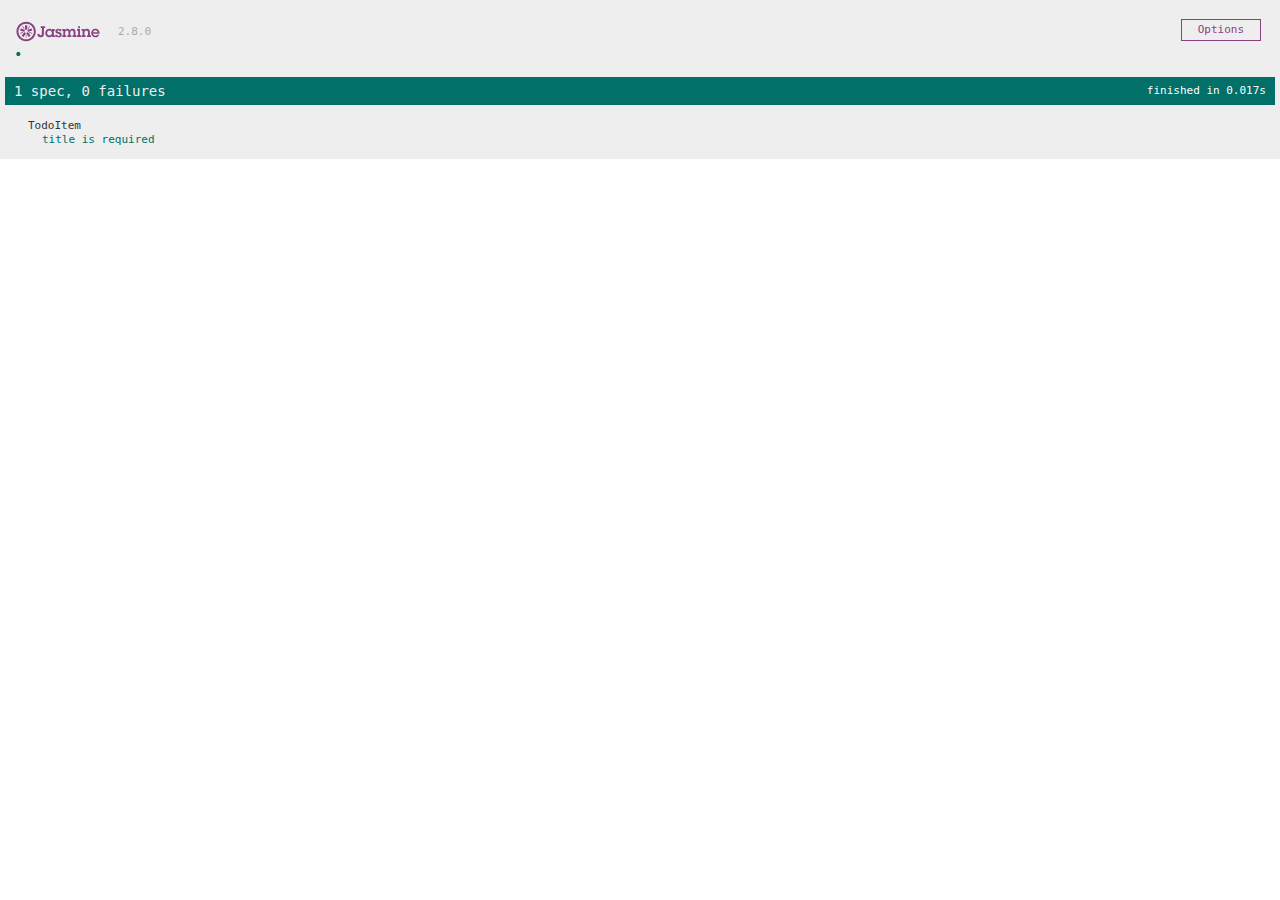
==== src/js/SpecRunner.html @ 8c1b3c2f "Initial check in of todo app." ====
<!DOCTYPE html>
<html>
<head>
  <meta charset="utf-8">
  <title>Jasmine Spec Runner v2.8.0</title>

  <link rel="shortcut icon" type="image/png" href="lib/jasmine-2.8.0/jasmine_favicon.png">
  <link rel="stylesheet" href="lib/jasmine-2.8.0/jasmine.css">

  <script src="lib/jasmine-2.8.0/jasmine.js"></script>
  <script src="lib/jasmine-2.8.0/jasmine-html.js"></script>
  <script src="lib/jasmine-2.8.0/boot.js"></script>

  <!-- include source files here... -->
  <script src="lib/jquery-min.js"></script>
  <script src="lib/underscore-min.js"></script>
  <script src="lib/backbone-min.js"></script>
  <script src="models/TodoItem.js"></script>
  <script src="collections/TodoItems.js"></script>
  <script src="views/TodoItemView.js"></script>

  <!-- include spec files here... -->
  <script src="spec/TodoItemSpec.js"></script>

</head>

<body>
</body>
</html>
---- src/js/lib/jasmine-2.8.0/jasmine.css ----
body { overflow-y: scroll; }

.jasmine_html-reporter { background-color: #eee; padding: 5px; margin: -8px; font-size: 11px; font-family: Monaco, "Lucida Console", monospace; line-height: 14px; color: #333; }
.jasmine_html-reporter a { text-decoration: none; }
.jasmine_html-reporter a:hover { text-decoration: underline; }
.jasmine_html-reporter p, .jasmine_html-reporter h1, .jasmine_html-reporter h2, .jasmine_html-reporter h3, .jasmine_html-reporter h4, .jasmine_html-reporter h5, .jasmine_html-reporter h6 { margin: 0; line-height: 14px; }
.jasmine_html-reporter .jasmine-banner, .jasmine_html-reporter .jasmine-symbol-summary, .jasmine_html-reporter .jasmine-summary, .jasmine_html-reporter .jasmine-result-message, .jasmine_html-reporter .jasmine-spec .jasmine-description, .jasmine_html-reporter .jasmine-spec-detail .jasmine-description, .jasmine_html-reporter .jasmine-alert .jasmine-bar, .jasmine_html-reporter .jasmine-stack-trace { padding-left: 9px; padding-right: 9px; }
.jasmine_html-reporter .jasmine-banner { position: relative; }
.jasmine_html-reporter .jasmine-banner .jasmine-title { background: url('[data-uri]') no-repeat; background: url('[data-uri]') no-repeat, none; -moz-background-size: 100%; -o-background-size: 100%; -webkit-background-size: 100%; background-size: 100%; display: block; float: left; width: 90px; height: 25px; }
.jasmine_html-reporter .jasmine-banner .jasmine-version { margin-left: 14px; position: relative; top: 6px; }
.jasmine_html-reporter #jasmine_content { position: fixed; right: 100%; }
.jasmine_html-reporter .jasmine-version { color: #aaa; }
.jasmine_html-reporter .jasmine-banner { margin-top: 14px; }
.jasmine_html-reporter .jasmine-duration { color: #fff; float: right; line-height: 28px; padding-right: 9px; }
.jasmine_html-reporter .jasmine-symbol-summary { overflow: hidden; *zoom: 1; margin: 14px 0; }
.jasmine_html-reporter .jasmine-symbol-summary li { display: inline-block; height: 10px; width: 14px; font-size: 16px; }
.jasmine_html-reporter .jasmine-symbol-summary li.jasmine-passed { font-size: 14px; }
.jasmine_html-reporter .jasmine-symbol-summary li.jasmine-passed:before { color: #007069; content: "\02022"; }
.jasmine_html-reporter .jasmine-symbol-summary li.jasmine-failed { line-height: 9px; }
.jasmine_html-reporter .jasmine-symbol-summary li.jasmine-failed:before { color: #ca3a11; content: "\d7"; font-weight: bold; margin-left: -1px; }
.jasmine_html-reporter .jasmine-symbol-summary li.jasmine-disabled { font-size: 14px; }
.jasmine_html-reporter .jasmine-symbol-summary li.jasmine-disabled:before { color: #bababa; content: "\02022"; }
.jasmine_html-reporter .jasmine-symbol-summary li.jasmine-pending { line-height: 17px; }
.jasmine_html-reporter .jasmine-symbol-summary li.jasmine-pending:before { color: #ba9d37; content: "*"; }
.jasmine_html-reporter .jasmine-symbol-summary li.jasmine-empty { font-size: 14px; }
.jasmine_html-reporter .jasmine-symbol-summary li.jasmine-empty:before { color: #ba9d37; content: "\02022"; }
.jasmine_html-reporter .jasmine-run-options { float: right; margin-right: 5px; border: 1px solid #8a4182; color: #8a4182; position: relative; line-height: 20px; }
.jasmine_html-reporter .jasmine-run-options .jasmine-trigger { cursor: pointer; padding: 8px 16px; }
.jasmine_html-reporter .jasmine-run-options .jasmine-payload { position: absolute; display: none; right: -1px; border: 1px solid #8a4182; background-color: #eee; white-space: nowrap; padding: 4px 8px; }
.jasmine_html-reporter .jasmine-run-options .jasmine-payload.jasmine-open { display: block; }
.jasmine_html-reporter .jasmine-bar { line-height: 28px; font-size: 14px; display: block; color: #eee; }
.jasmine_html-reporter .jasmine-bar.jasmine-failed { background-color: #ca3a11; }
.jasmine_html-reporter .jasmine-bar.jasmine-passed { background-color: #007069; }
.jasmine_html-reporter .jasmine-bar.jasmine-skipped { background-color: #bababa; }
.jasmine_html-reporter .jasmine-bar.jasmine-errored { background-color: #ca3a11; }
.jasmine_html-reporter .jasmine-bar.jasmine-menu { background-color: #fff; color: #aaa; }
.jasmine_html-reporter .jasmine-bar.jasmine-menu a { color: #333; }
.jasmine_html-reporter .jasmine-bar a { color: white; }
.jasmine_html-reporter.jasmine-spec-list .jasmine-bar.jasmine-menu.jasmine-failure-list, .jasmine_html-reporter.jasmine-spec-list .jasmine-results .jasmine-failures { display: none; }
.jasmine_html-reporter.jasmine-failure-list .jasmine-bar.jasmine-menu.jasmine-spec-list, .jasmine_html-reporter.jasmine-failure-list .jasmine-summary { display: none; }
.jasmine_html-reporter .jasmine-results { margin-top: 14px; }
.jasmine_html-reporter .jasmine-summary { margin-top: 14px; }
.jasmine_html-reporter .jasmine-summary ul { list-style-type: none; margin-left: 14px; padding-top: 0; padding-left: 0; }
.jasmine_html-reporter .jasmine-summary ul.jasmine-suite { margin-top: 7px; margin-bottom: 7px; }
.jasmine_html-reporter .jasmine-summary li.jasmine-passed a { color: #007069; }
.jasmine_html-reporter .jasmine-summary li.jasmine-failed a { color: #ca3a11; }
.jasmine_html-reporter .jasmine-summary li.jasmine-empty a { color: #ba9d37; }
.jasmine_html-reporter .jasmine-summary li.jasmine-pending a { color: #ba9d37; }
.jasmine_html-reporter .jasmine-summary li.jasmine-disabled a { color: #bababa; }
.jasmine_html-reporter .jasmine-description + .jasmine-suite { margin-top: 0; }
.jasmine_html-reporter .jasmine-suite { margin-top: 14px; }
.jasmine_html-reporter .jasmine-suite a { color: #333; }
.jasmine_html-reporter .jasmine-failures .jasmine-spec-detail { margin-bottom: 28px; }
.jasmine_html-reporter .jasmine-failures .jasmine-spec-detail .jasmine-description { background-color: #ca3a11; }
.jasmine_html-reporter .jasmine-failures .jasmine-spec-detail .jasmine-description a { color: white; }
.jasmine_html-reporter .jasmine-result-message { padding-top: 14px; color: #333; white-space: pre; }
.jasmine_html-reporter .jasmine-result-message span.jasmine-result { display: block; }
.jasmine_html-reporter .jasmine-stack-trace { margin: 5px 0 0 0; max-height: 224px; overflow: auto; line-height: 18px; color: #666; border: 1px solid #ddd; background: white; white-space: pre; }
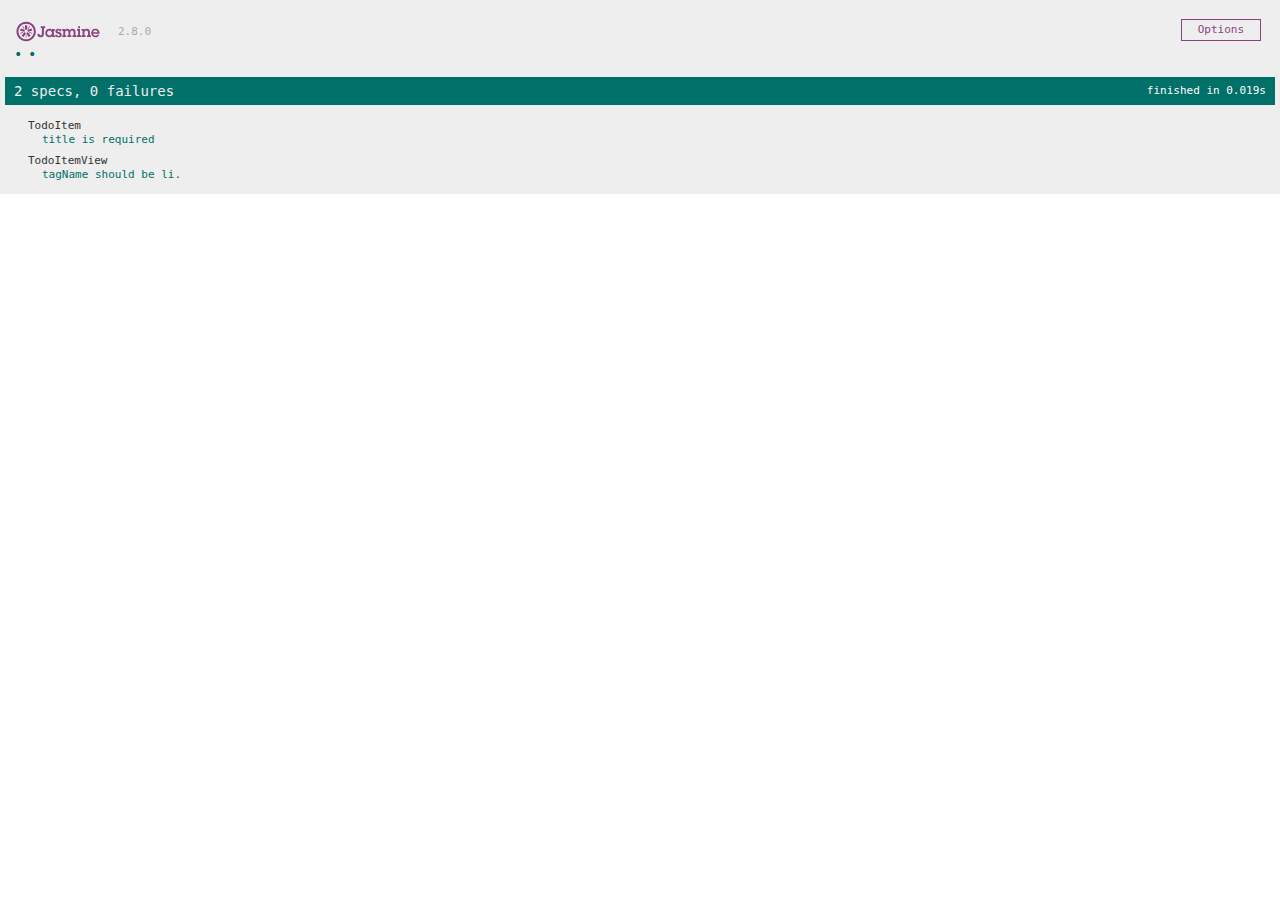
==== commit 999c4fa0: "add multiple items to todo list." ====
--- a/src/js/SpecRunner.html
+++ b/src/js/SpecRunner.html
@@ -21,6 +21,7 @@
 
   <!-- include spec files here... -->
   <script src="spec/TodoItemSpec.js"></script>
+  <script src="spec/TodoItemViewSpec.js"></script>
 
 </head>
 
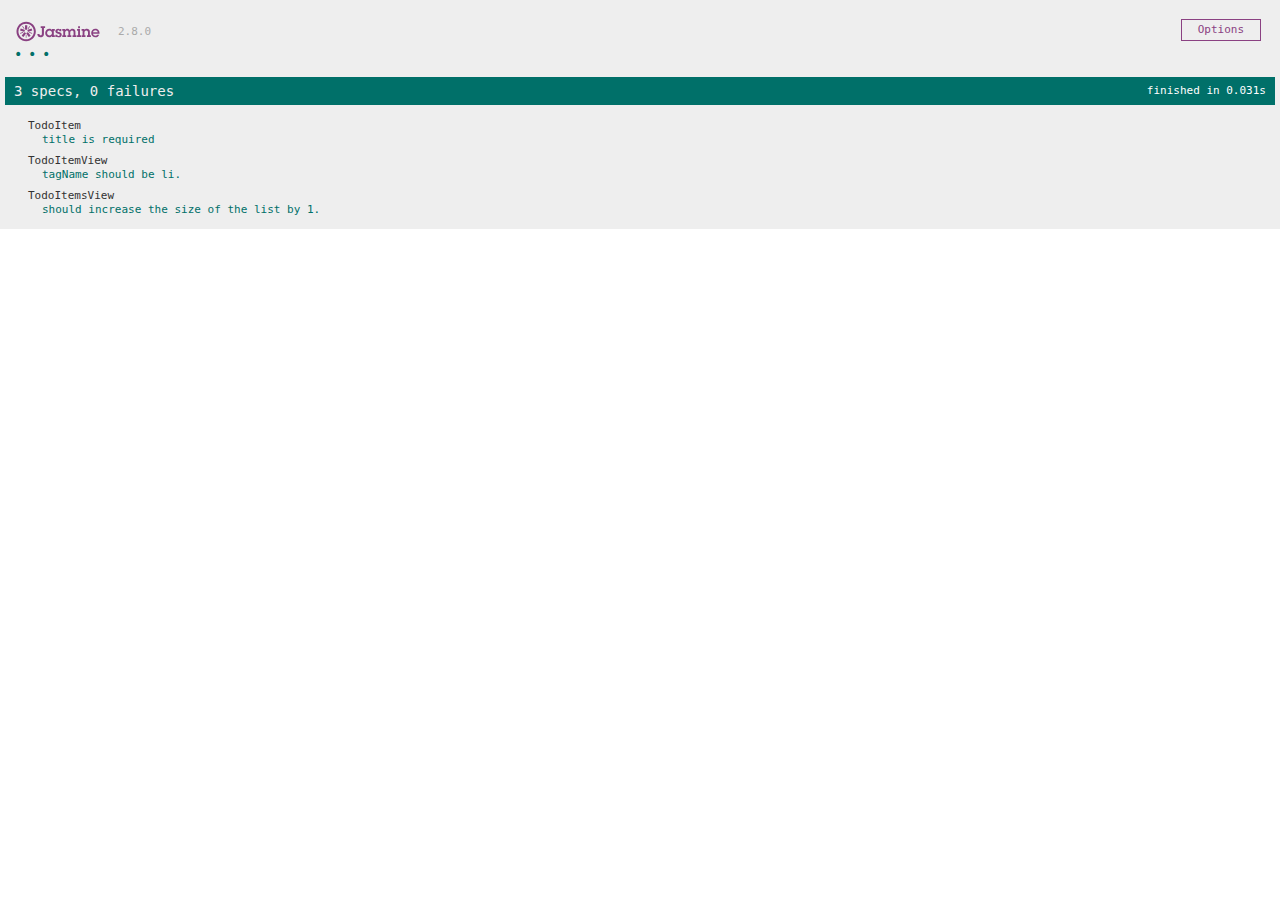
==== commit ac6fadf7: "add new items with custom description to the list." ====
--- a/src/js/SpecRunner.html
+++ b/src/js/SpecRunner.html
@@ -18,10 +18,12 @@
   <script src="models/TodoItem.js"></script>
   <script src="collections/TodoItems.js"></script>
   <script src="views/TodoItemView.js"></script>
+  <script src="views/TodoItemsView.js"></script>
 
   <!-- include spec files here... -->
   <script src="spec/TodoItemSpec.js"></script>
   <script src="spec/TodoItemViewSpec.js"></script>
+  <script src="spec/TodoItemsViewSpec.js"></script>
 
 </head>
 
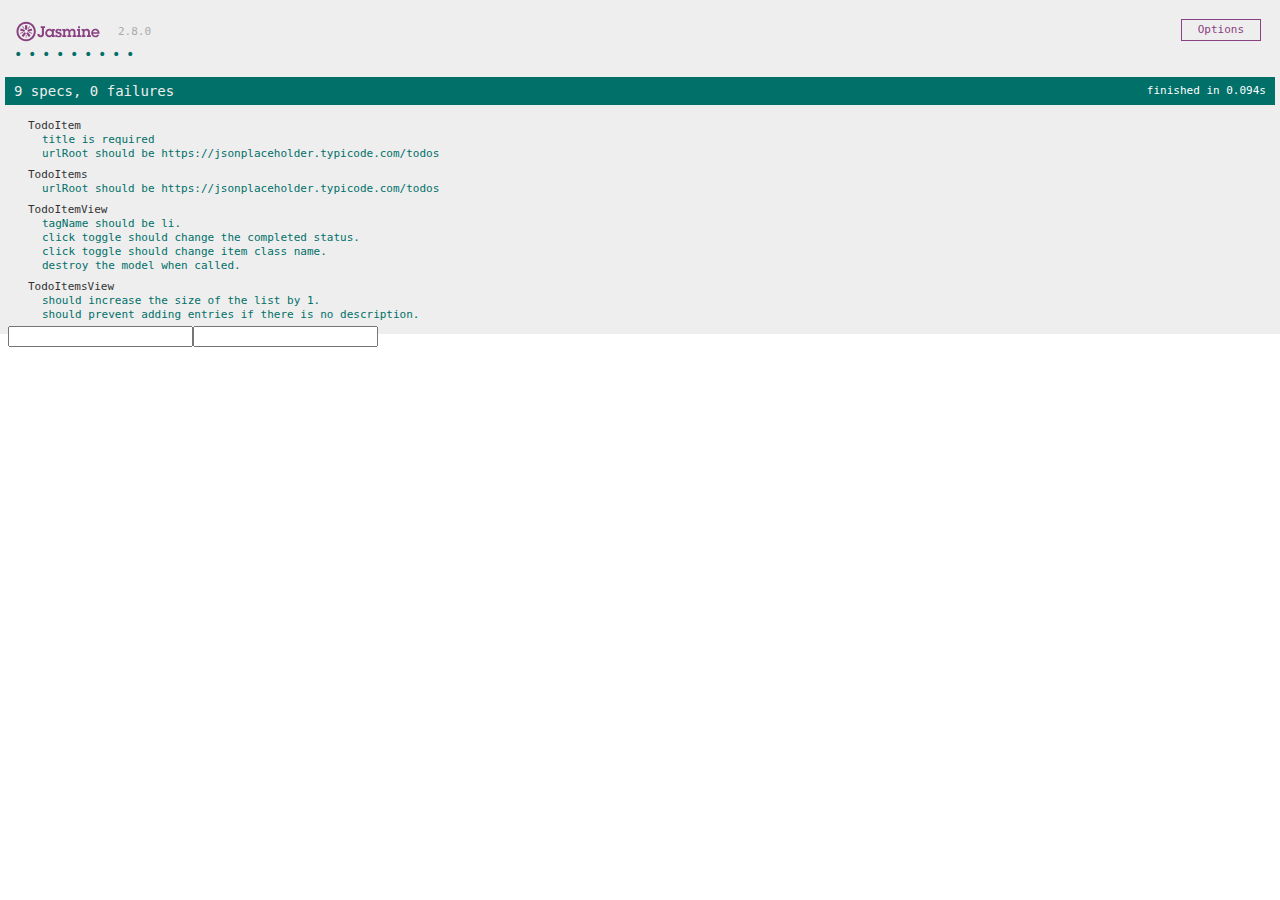
==== commit 6e338a67: "feat: populate todolist with sample data." ====
--- a/src/js/SpecRunner.html
+++ b/src/js/SpecRunner.html
@@ -22,6 +22,7 @@
 
   <!-- include spec files here... -->
   <script src="spec/TodoItemSpec.js"></script>
+  <script src="spec/TodoItemsSpec.js"></script>
   <script src="spec/TodoItemViewSpec.js"></script>
   <script src="spec/TodoItemsViewSpec.js"></script>
 
